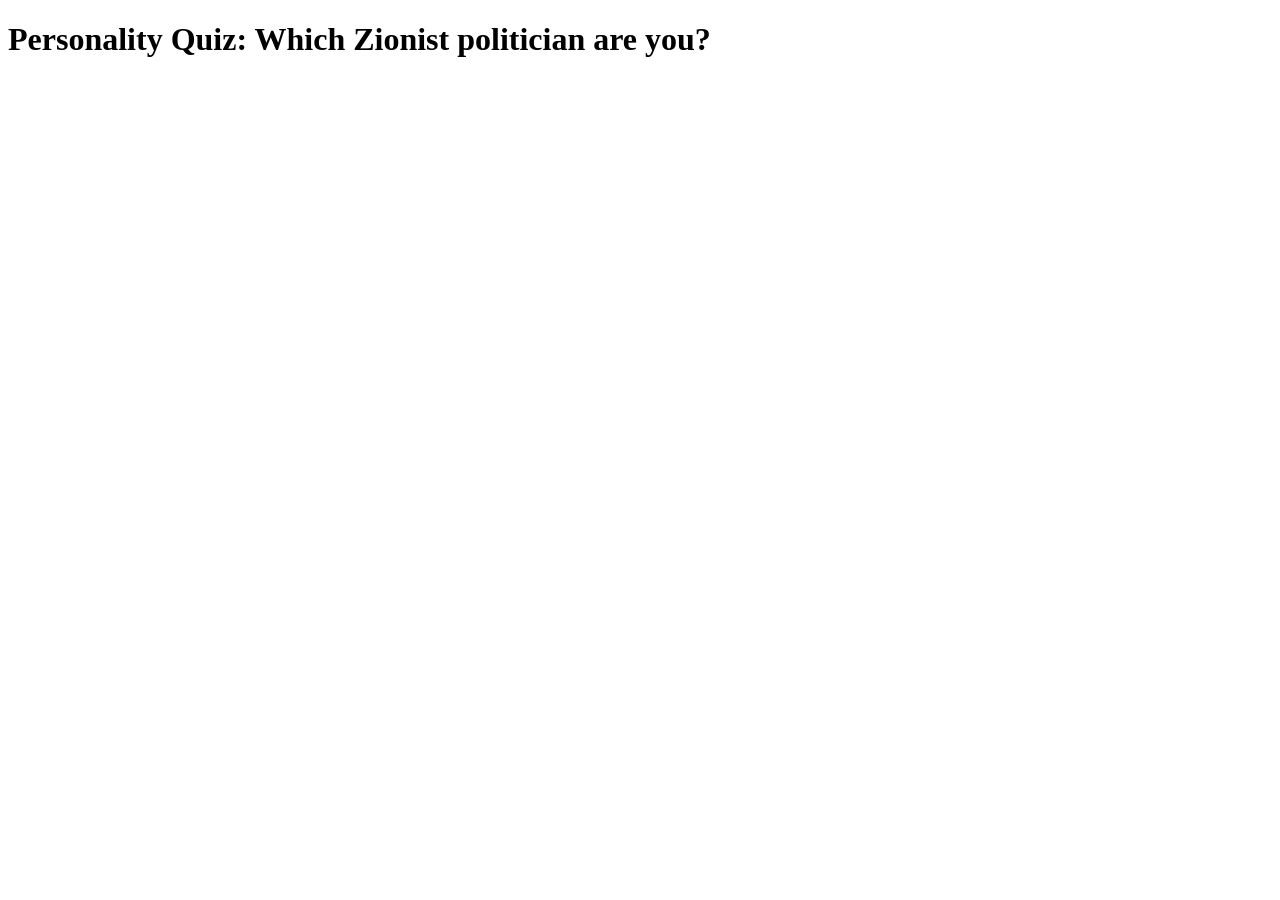
==== templates/index.html @ 9e78123f "added files, base code" ====
<!DOCTYPE html>
<html>
  <head>
    <meta charset="utf-8">
    <link rel="stylesheet" href="{{ url_for('static', filename='style.css') }}">
  </head>
  <body>
    <h1>Personality Quiz: Which Zionist politician are you?</h1>
  </body>
</html>
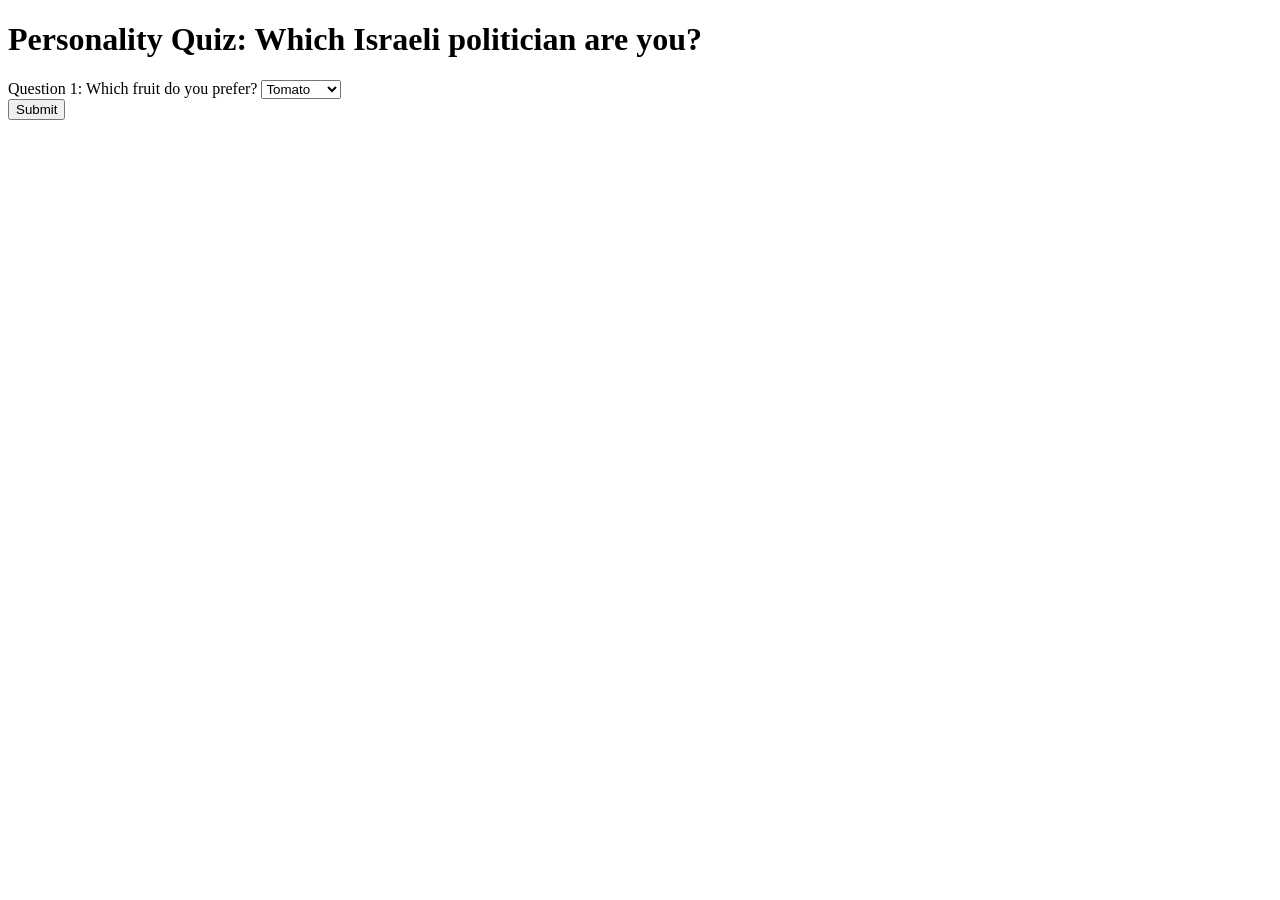
==== commit 5bef3565: "added to html" ====
--- a/templates/index.html
+++ b/templates/index.html
@@ -2,9 +2,27 @@
 <html>
   <head>
     <meta charset="utf-8">
+    <title>Personality Quiz: Which Israeli politician are you?</title>
     <link rel="stylesheet" href="{{ url_for('static', filename='style.css') }}">
   </head>
   <body>
-    <h1>Personality Quiz: Which Zionist politician are you?</h1>
+    <div class="container-fluid text-center mx-auto" id="heading-container">
+      <h1 id="heading" class="text-dark">Personality Quiz: Which Israeli politician are you?</h1>
+    </div>
+
+    <div class="container mx-auto p-2">
+      <form action="/submit" method="POST">
+        <label>Question 1: Which fruit do you prefer?
+            <select name="q1">
+                <option value="tomato">Tomato</option>
+                <option value="blueberry">Blueberry</option>
+                <option value="olive">Olive</option>
+                <option value="date">Date</option>
+            </select>
+        </label><br>
+
+        <button type="submit">Submit</button>
+      </form>
+    </div>
   </body>
 </html>
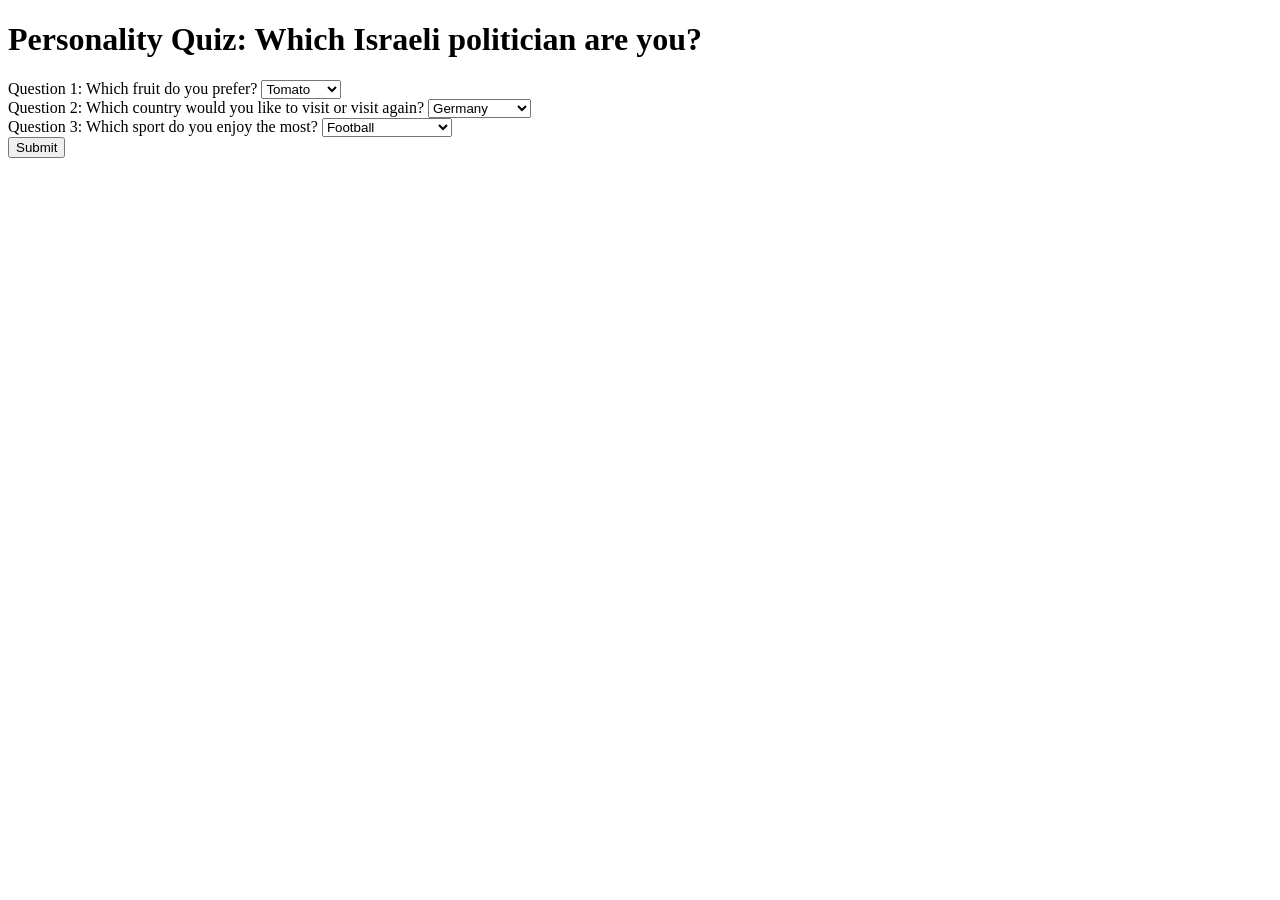
==== commit 2a6076f0: "added politicians and finished questions" ====
--- a/templates/index.html
+++ b/templates/index.html
@@ -21,6 +21,24 @@
             </select>
         </label><br>
 
+        <label>Question 2: Which country would you like to visit or visit again?
+            <select name="q2">
+                <option value="germany">Germany</option>
+                <option value="russia">Russia</option>
+                <option value="usa">United States</option>
+                <option value="brazil">Brazil</option>
+            </select>
+        </label><br>
+
+        <label>Question 3: Which sport do you enjoy the most?
+            <select name="q3">
+                <option value="germany">Football</option>
+                <option value="russia">American Football</option>
+                <option value="usa">Basketball</option>
+                <option value="brazil">Ice Hockey</option>
+            </select>
+        </label><br>
+
         <button type="submit">Submit</button>
       </form>
     </div>
